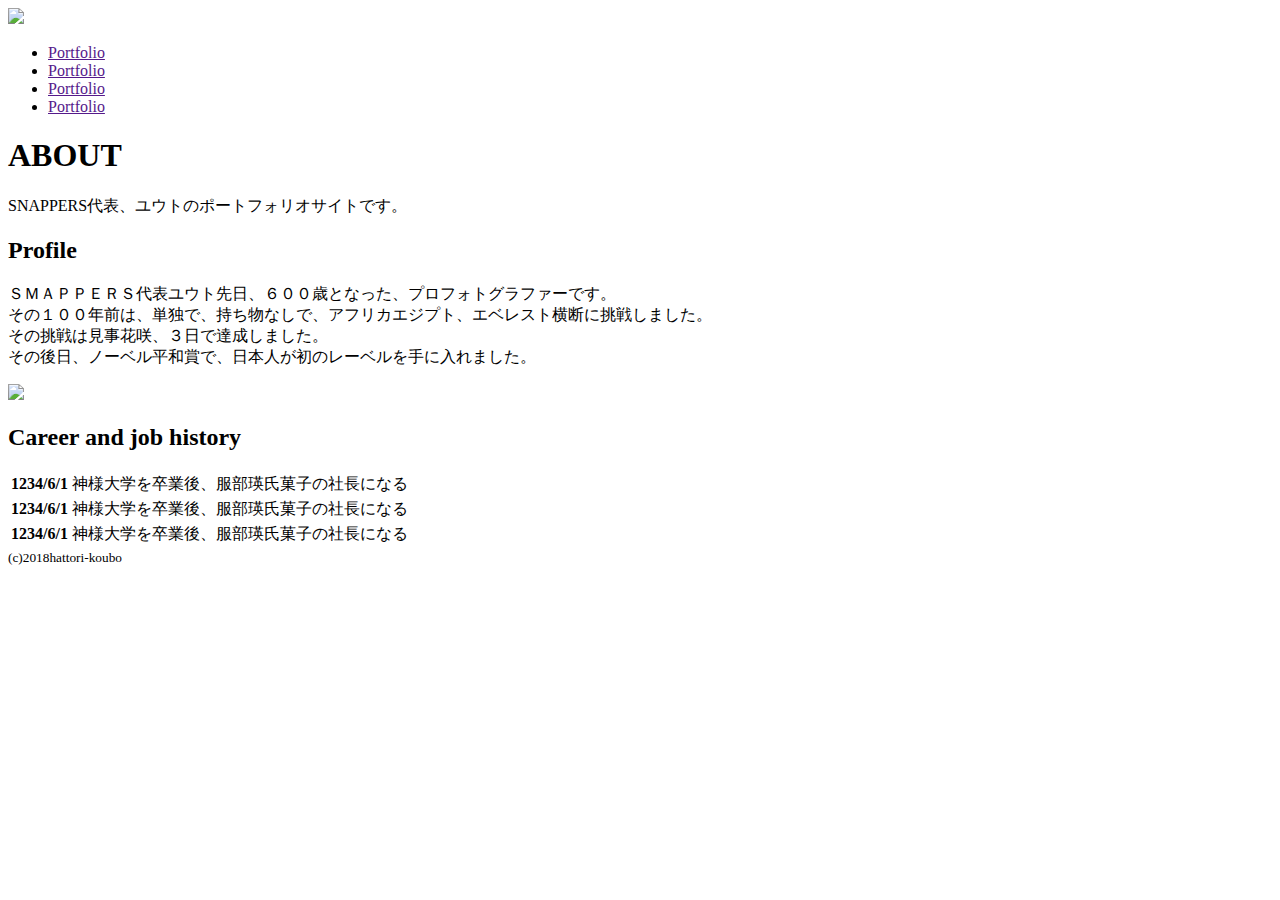
==== about.html @ 71029e25 "Create about.html" ====
<!DOCTYPE html>
<html>
<head>
  <meta charset="utf-8">
  <link href="common.css" rel="stylesheet">
  <title>Portfoloi 写真家風景　SNAPPERS </title>
  </head>
  <body id="about">
  <header>
<div class="logo">
    <img src="file:///C:/img/ooo.png">  
    </div>
    <nav>
    <ul class="global-nav">
      <Li><a href="">Portfolio</a></Li>
          <Li><a href="">Portfolio</a></Li>
          <Li><a href="">Portfolio</a></Li>
          <Li><a href="">Portfolio</a></Li>
      </ul>
    </nav>
    </header>
    <div id="wrap" >
    <div class="content">
  <div class="main-center">
    <h1>ABOUT</h1>
    <p>SNAPPERS代表、ユウトのポートフォリオサイトです。</p>
    <section class="profile clearfix">
      <div class="profile-txt">
        <h2 class="icon">Profile</h2>
        <p><span>ＳＭＡＰＰＥＲＳ代表ユウト</span>先日、６００歳となった、プロフォトグラファーです。<br>その１００年前は、単独で、持ち物なしで、アフリカエジプト、エベレスト横断に挑戦しました。<br>その挑戦は見事花咲、３日で達成しました。<br>その後日、ノーベル平和賞で、日本人が初のレーベルを手に入れました。</p>
      </div>
      <img src="file:///C:/img/w.png" class="profile-image">
    </section>
    <section class="career">
      <h2 class="icon">Career and job history</h2>
      <table>
      <tr>
        <th>1234/6/1</th>
        <td>神様大学を卒業後、服部瑛氏菓子の社長になる</td>
        </tr>
          <tr>
        <th>1234/6/1</th>
        <td>神様大学を卒業後、服部瑛氏菓子の社長になる</td>
        </tr>
          <tr>
        <th>1234/6/1</th>
        <td>神様大学を卒業後、服部瑛氏菓子の社長になる</td>
        </tr>
      </table>
    </section>
      </div>
      </div>
    </div>
    <footer>
    <small>(c)2018hattori-koubo</small>
    </footer>
  </body>
</html>
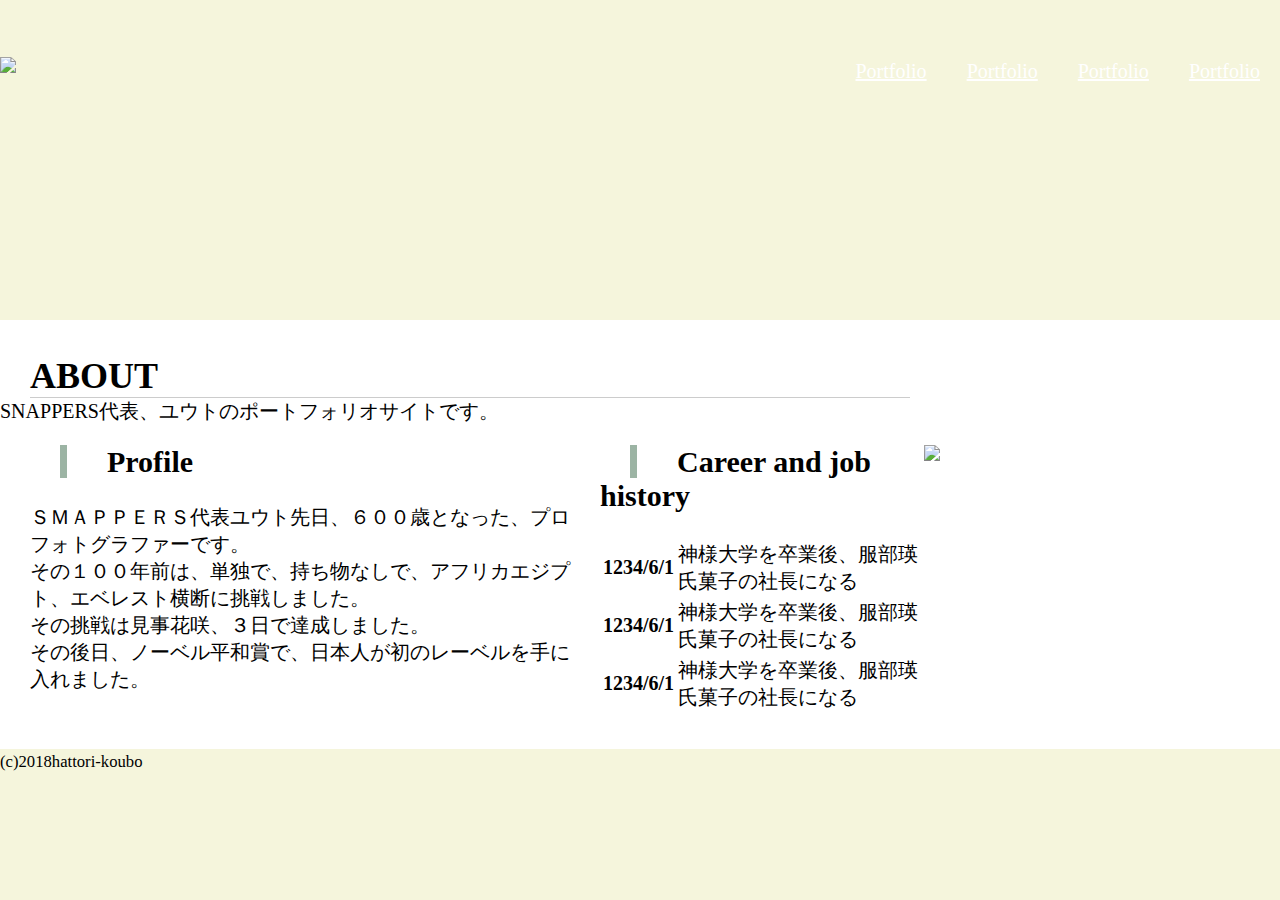
==== commit b92c82c1: "Update about.html" ====
--- a/about.html
+++ b/about.html
@@ -8,7 +8,7 @@
   <body id="about">
   <header>
 <div class="logo">
-    <img src="file:///C:/img/ooo.png">  
+    <img src="img/ooo.png">  
     </div>
     <nav>
     <ul class="global-nav">
@@ -29,7 +29,7 @@
         <h2 class="icon">Profile</h2>
         <p><span>ＳＭＡＰＰＥＲＳ代表ユウト</span>先日、６００歳となった、プロフォトグラファーです。<br>その１００年前は、単独で、持ち物なしで、アフリカエジプト、エベレスト横断に挑戦しました。<br>その挑戦は見事花咲、３日で達成しました。<br>その後日、ノーベル平和賞で、日本人が初のレーベルを手に入れました。</p>
       </div>
-      <img src="file:///C:/img/w.png" class="profile-image">
+      <img src="img/w.png" class="profile-image">
     </section>
     <section class="career">
       <h2 class="icon">Career and job history</h2>
--- a/common.css
+++ b/common.css
@@ -0,0 +1,107 @@
+@charset "utf-8";
+
+body{
+  margin: 0;
+  padding: 0;
+  background-color: beige;
+  font-size:20px;
+}
+p,h1,h2,h3,h4,h5,h6{
+  margin-top: 0;
+}
+img{
+  vertical-align: bottom;
+}
+ul{
+  margin: 0;padding: 0;
+}
+header{
+width:100%;
+  height:100px;
+}
+.logo{
+  float:left;
+  margin-top: 50px;
+}
+.global-nav{
+float:right;
+  margin-top: 60px;
+}
+.global-nav li{
+  float:left;
+  margin: 0 20px;
+  list-style: none;
+}
+.global-nav li a{
+  color:#ffffff;
+}
+#index h1{
+  color:#ffffff;
+  font-size:100px;
+  margin-top: 150px;margin-bottom: 25px;
+}
+#index p{
+  font-size:20px;
+  color:#ffffff;
+  margin-bottom: 20px;
+  margin: 0 20px;
+}
+.btn a{
+  background-color: aquamarine;
+  color:brown;
+  width: 190px;
+  border-radius: 6px;
+}
+#index footer{
+width:960px;
+  margin: 0 auto;
+  margin-top: 150px;
+  text-align: left;
+  
+  
+}
+#index{
+background-image: url(file:///C:/img/ok.jpg);
+  background-position: center center;
+  background-repeat: no-repeat;
+  background-attachment: fixed;
+  background-size: cover;
+}
+#about{
+background-image: url(file:///C:/img/AA.jpg);
+  background-position: center top;
+background-size:contain;
+
+
+}
+#wrap{
+  clear:both;
+  background-color: #ffffff;
+  margin-top: 220px;
+  padding: 35px 0;
+}
+.main-center{
+  width: 940px;
+
+}
+h1{
+  font-family:'Bitter',serif;
+  font-size:36px;
+  border-bottom: 1px solid #cccccc;
+  margin: 0 30px;
+}
+.icon:before{
+  content: "";
+  padding-left: 10px;
+  border-left: 7px solid #9cb4a4;
+  margin: 0 30px;
+}
+#about .profile-txt{
+  width: 540px;
+  float:left;
+  margin: 0 30px;
+}
+#about .profile-image{
+float:right;
+
+}
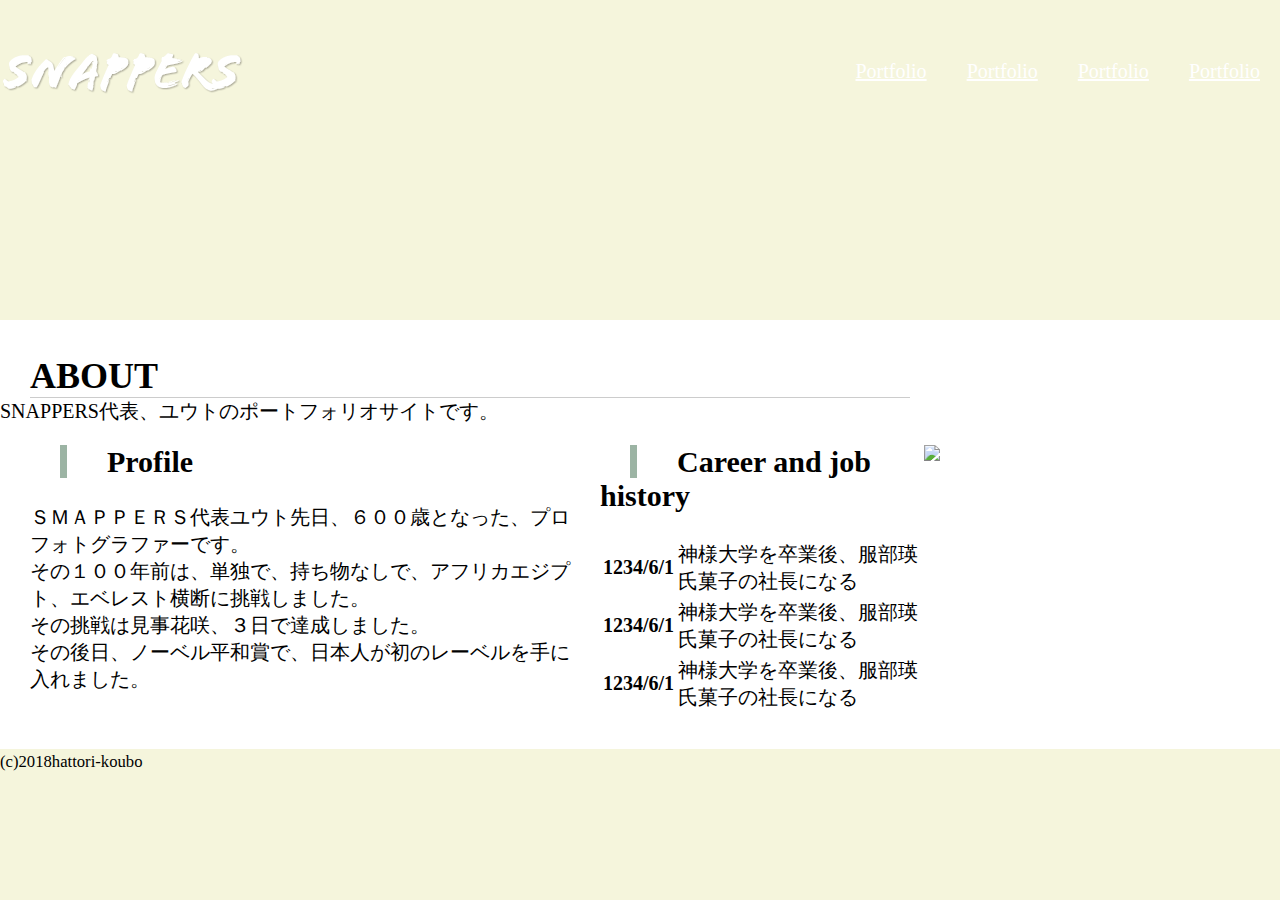
==== commit 786f3c3d: "Update about.html" ====
--- a/about.html
+++ b/about.html
@@ -8,7 +8,7 @@
   <body id="about">
   <header>
 <div class="logo">
-    <img src="img/ooo.png">  
+    <img src="ooo.png">  
     </div>
     <nav>
     <ul class="global-nav">
@@ -29,7 +29,7 @@
         <h2 class="icon">Profile</h2>
         <p><span>ＳＭＡＰＰＥＲＳ代表ユウト</span>先日、６００歳となった、プロフォトグラファーです。<br>その１００年前は、単独で、持ち物なしで、アフリカエジプト、エベレスト横断に挑戦しました。<br>その挑戦は見事花咲、３日で達成しました。<br>その後日、ノーベル平和賞で、日本人が初のレーベルを手に入れました。</p>
       </div>
-      <img src="img/w.png" class="profile-image">
+      <img src="w.png" class="profile-image">
     </section>
     <section class="career">
       <h2 class="icon">Career and job history</h2>
